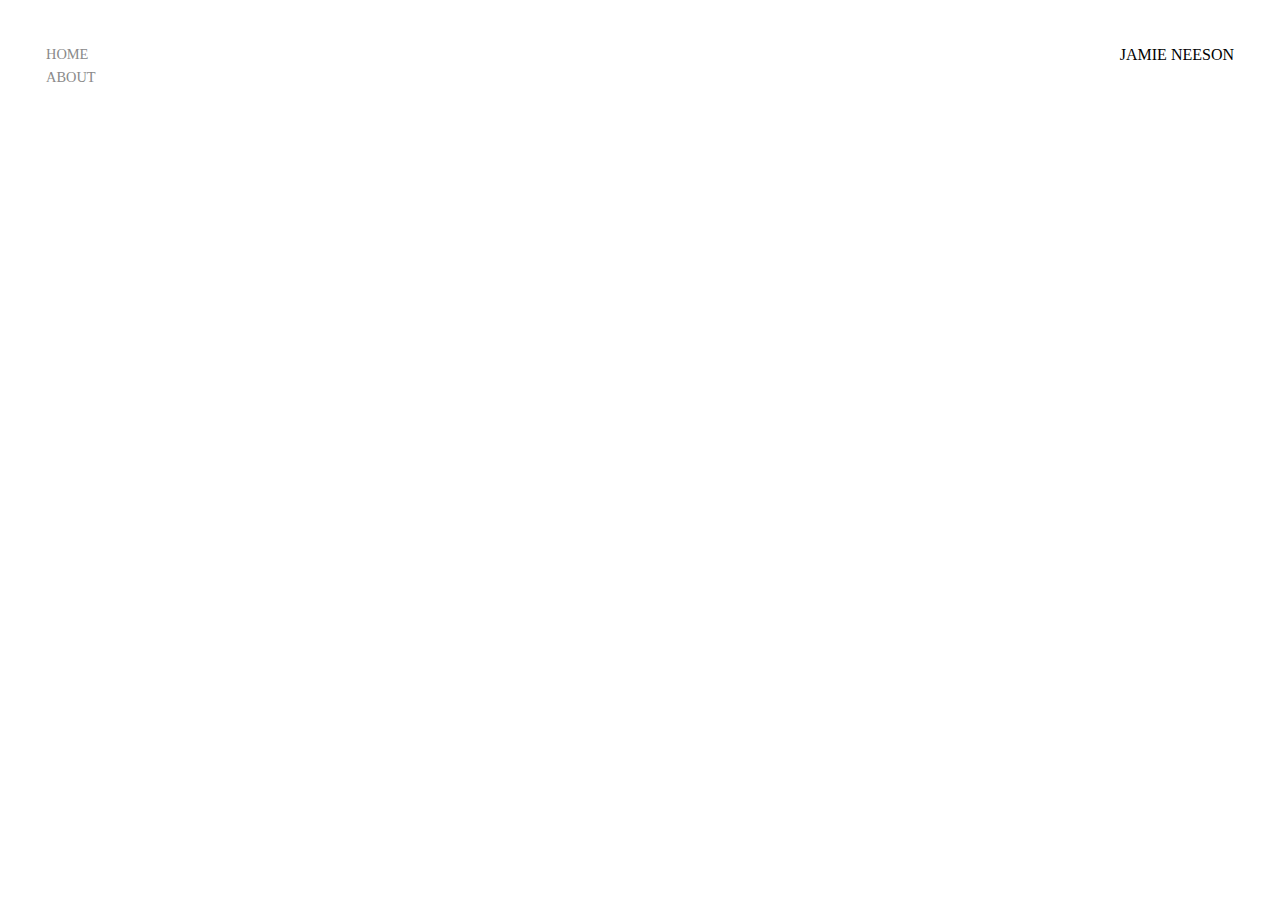
==== index.html @ 3519bd97 "Add files via upload" ====
<!DOCTYPE html>
<html lang="en">

<head>
    <meta charset="UTF-8">
    <title>Page Title</title>
    <link rel="stylesheet" href="styles.css">
</head>

<body>
    <div class="container">
        <div class="nav-wrapper">
            <div class="left-side">
                <div class="nav-link-wrapper">
                    <a href="index.html">Home</a>
                </div>

                <div class="nav-link-wrapper">
                    <a href="about.html">About</a>
                </div>    
            </div>

            <div class="right_side">
                <div class="brand">
                    <div>JAMIE NEESON</div>
                </div>
            </div>
        </div>
</body>
</html>
---- styles.css ----
.nav-wrapper {
    display: flex;
    justify-content: space-between;
    padding: 38px;
}

.life-side {
    display: flex;
}

.nav-wrapper > .left-side > div {
    margin-right: 20px;
    font-size: 0.9em;
    text-transform: uppercase;
}

.nav-link-wrapper {
    height: 22px;
    border-bottom: 1px solid transparent;
    transition: border-bottom 0.5s;
}

.nav-link-wrapper a {
    color: #8a8a8a;
    text-decoration: none;
    transition: color 0.5s;
}

.nav-link-wrapper:hover {
    border-bottom: 1px solid black;
}

.nav-link-wrapper a:hover {
    color: black;
}
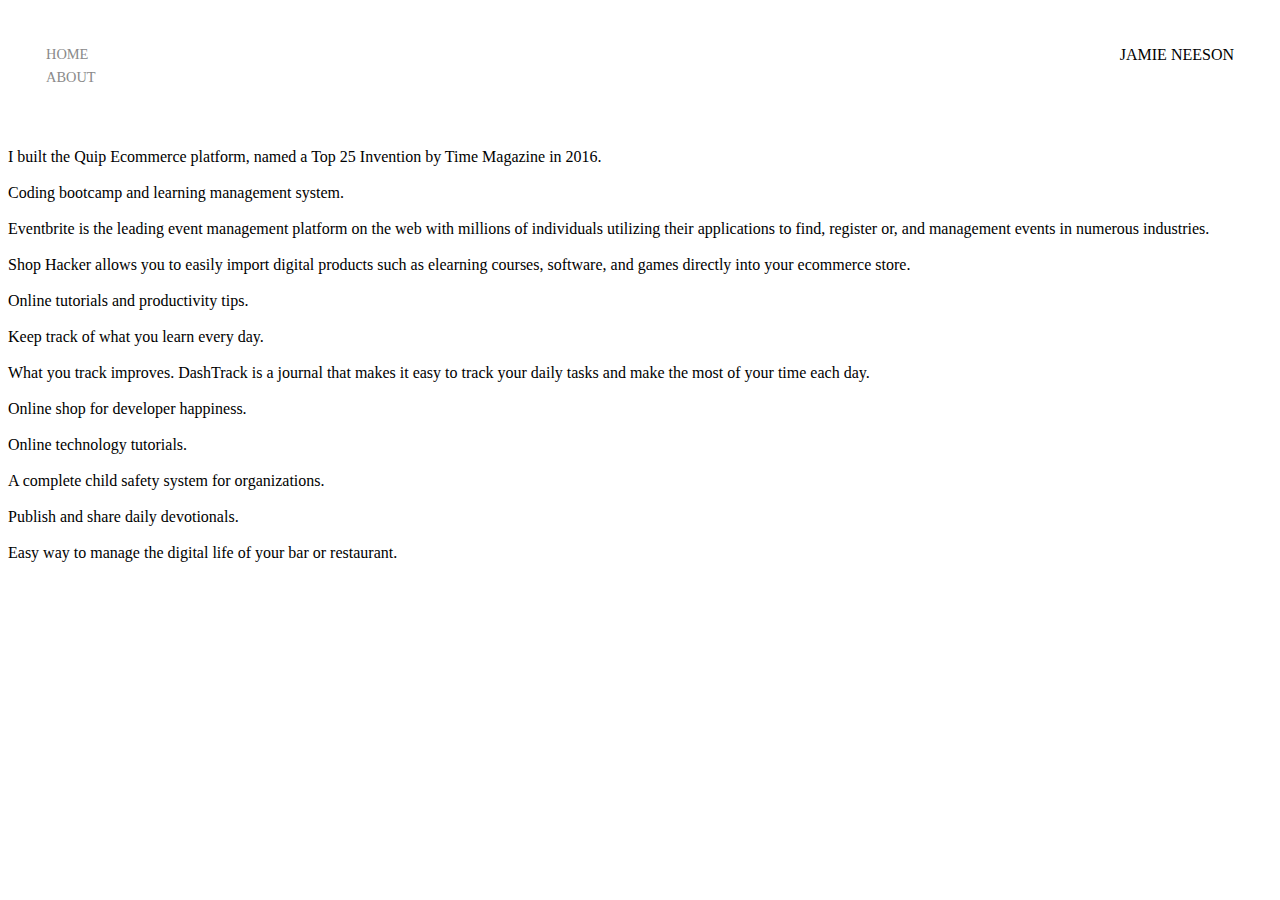
==== commit 18c068f9: "Update index.html" ====
--- a/index.html
+++ b/index.html
@@ -1,30 +1,193 @@
 <!DOCTYPE html>
-<html lang="en">
+<html lang='en'>
 
 <head>
-    <meta charset="UTF-8">
-    <title>Page Title</title>
-    <link rel="stylesheet" href="styles.css">
+  <meta charset='UTF-8'>
+  <title>Portfolio Homepage</title>
+  <link href="https://fonts.googleapis.com/css?family=Lato" rel="stylesheet">
+  <link rel="stylesheet" href="styles.css">
 </head>
 
 <body>
-    <div class="container">
-        <div class="nav-wrapper">
-            <div class="left-side">
-                <div class="nav-link-wrapper">
-                    <a href="index.html">Home</a>
-                </div>
+  <div class="container">
+    <div class="nav-wrapper">
+      <div class="left-side">
+        <div class="nav-link-wrapper active-nav-link">
+          <a href="index.html">Home</a>
+        </div>
 
-                <div class="nav-link-wrapper">
-                    <a href="about.html">About</a>
-                </div>    
+        <div class="nav-link-wrapper">
+          <a href="about.html">About</a>
+        </div>
+      </div>
+
+      <div class="right-side">
+        <div class="brand">
+          JAMIE NEESON
+        </div>
+      </div>
+    </div>
+
+    <div class="content-wrapper">
+      <div class="portfolio-items-wrapper">
+
+        <div class="portfolio-item-wrapper">
+          <div class="portfolio-img-background" style="background-image:url(images/portfolio1.jpg)"></div>
+
+          <div class="img-text-wrapper">
+            <div class="logo-wrapper">
+              <img src="images/logos/quip.png" alt="">
             </div>
 
-            <div class="right_side">
-                <div class="brand">
-                    <div>JAMIE NEESON</div>
-                </div>
+            <div class="subtitle">I built the Quip Ecommerce platform, named a Top 25 Invention by Time Magazine in 2016.</div>
+          </div>
+        </div>
+
+        <div class="portfolio-item-wrapper">
+          <div class="portfolio-img-background" style="background-image:url(images/portfolio2.jpg)"></div>
+          <div class="img-text-wrapper">
+            <div class="logo-wrapper">
+              <img src="images/logos/devcamp.png" alt="">
             </div>
+
+            <div class="subtitle">Coding bootcamp and learning management system.</div>
+          </div>
         </div>
+
+        <div class="portfolio-item-wrapper">
+          <div class="portfolio-img-background" style="background-image:url(images/portfolio3.jpg)"></div>
+          <div class="img-text-wrapper">
+            <div class="logo-wrapper">
+              <img src="images/logos/eventbrite.png" alt="">
+            </div>
+
+            <div class="subtitle">Eventbrite is the leading event management platform on the web with millions of individuals utilizing their applications
+              to find, register or, and management events in numerous industries.</div>
+          </div>
+        </div>
+
+        <div class="portfolio-item-wrapper">
+          <div class="portfolio-img-background" style="background-image:url(images/portfolio4.jpg)"></div>
+          <div class="img-text-wrapper">
+            <div class="logo-wrapper">
+              <img src="images/logos/shop-hacker.png" alt="">
+            </div>
+
+            <div class="subtitle">Shop Hacker allows you to easily import digital products such as elearning courses, software, and games directly
+              into your ecommerce store.</div>
+          </div>
+        </div>
+
+        <div class="portfolio-item-wrapper">
+          <div class="portfolio-img-background" style="background-image:url(images/portfolio5.jpg)"></div>
+          <div class="img-text-wrapper">
+            <div class="logo-wrapper">
+              <img src="images/logos/crondose.png" alt="">
+            </div>
+
+            <div class="subtitle">Online tutorials and productivity tips.</div>
+          </div>
+        </div>
+
+        <div class="portfolio-item-wrapper">
+          <div class="portfolio-img-background" style="background-image:url(images/portfolio6.jpg)"></div>
+          <div class="img-text-wrapper">
+            <div class="logo-wrapper">
+              <img src="images/logos/dailysmarty.png" alt="">
+            </div>
+
+            <div class="subtitle">Keep track of what you learn every day.</div>
+          </div>
+        </div>
+
+        <div class="portfolio-item-wrapper">
+          <div class="portfolio-img-background" style="background-image:url(images/portfolio7.jpg)"></div>
+          <div class="img-text-wrapper">
+            <div class="logo-wrapper">
+              <img src="images/logos/dashtrack.png" alt="">
+            </div>
+
+            <div class="subtitle">What you track improves. DashTrack is a journal that makes it easy to track your daily tasks and make the most
+              of your time each day.</div>
+          </div>
+        </div>
+
+        <div class="portfolio-item-wrapper">
+          <div class="portfolio-img-background" style="background-image:url(images/portfolio8.jpg)"></div>
+          <div class="img-text-wrapper">
+            <div class="logo-wrapper">
+              <img src="images/logos/devtrunk.png" alt="">
+            </div>
+
+            <div class="subtitle">Online shop for developer happiness.</div>
+          </div>
+        </div>
+
+        <div class="portfolio-item-wrapper">
+          <div class="portfolio-img-background" style="background-image:url(images/portfolio9.jpg)"></div>
+          <div class="img-text-wrapper">
+            <div class="logo-wrapper">
+              <img src="images/logos/edutechional.png" alt="">
+            </div>
+
+            <div class="subtitle">Online technology tutorials.</div>
+          </div>
+        </div>
+
+        <div class="portfolio-item-wrapper">
+          <div class="portfolio-img-background" style="background-image:url(images/portfolio10.jpg)"></div>
+          <div class="img-text-wrapper">
+            <div class="logo-wrapper">
+              <img src="images/logos/ministry-safe.png" alt="">
+            </div>
+
+            <div class="subtitle">A complete child safety system for organizations.</div>
+          </div>
+        </div>
+
+        <div class="portfolio-item-wrapper">
+          <div class="portfolio-img-background" style="background-image:url(images/portfolio11.jpg)"></div>
+          <div class="img-text-wrapper">
+            <div class="logo-wrapper">
+              <img src="images/logos/open-devos.png" alt="">
+            </div>
+
+            <div class="subtitle">Publish and share daily devotionals.</div>
+          </div>
+        </div>
+
+        <div class="portfolio-item-wrapper">
+          <div class="portfolio-img-background" style="background-image:url(images/portfolio12.jpg)"></div>
+          <div class="img-text-wrapper">
+            <div class="logo-wrapper">
+              <img src="images/logos/toastability.png" alt="">
+            </div>
+
+            <div class="subtitle">Easy way to manage the digital life of your bar or restaurant.</div>
+          </div>
+        </div>
+
+      </div>
+    </div>
+  </div>
+
 </body>
-</html>+
+<script>
+  const portfolioItems = document.querySelectorAll('.portfolio-item-wrapper');
+
+  portfolioItems.forEach(portfolioItem => {
+    portfolioItem.addEventListener('mouseover', () => {
+      console.log(portfolioItem.childNodes[1].classList)
+      portfolioItem.childNodes[1].classList.add('image-blur');
+    });
+
+    portfolioItem.addEventListener('mouseout', () => {
+      console.log(portfolioItem.childNodes[1].classList)
+      portfolioItem.childNodes[1].classList.remove('image-blur');
+    });
+  });
+
+</script>
+
+</html>
